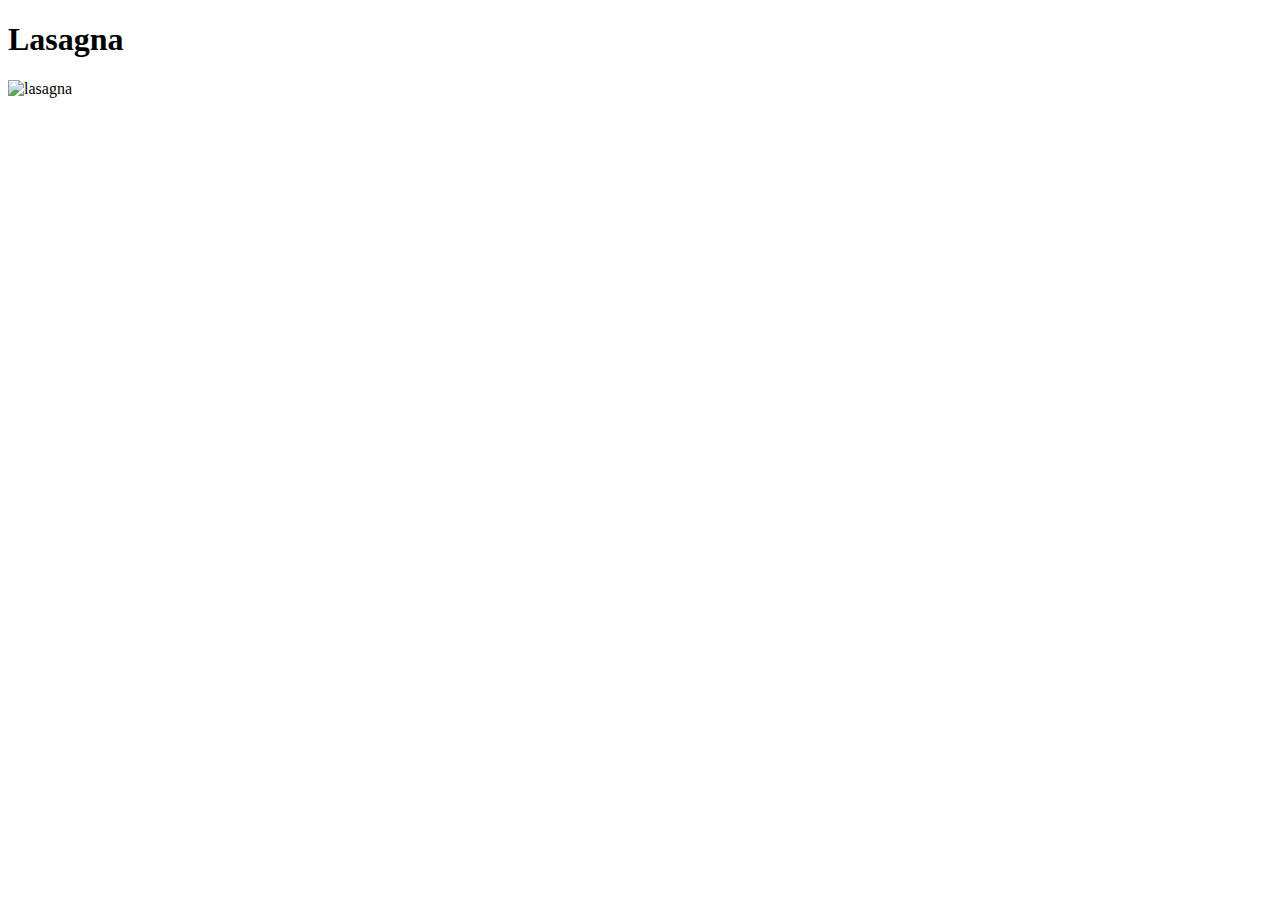
==== recipes/lasagna.html @ bb2ea5e2 "Set up the template" ====
<!DOCTYPE html>
<html lang="en">
    <head>
        <meta charset="UTF-8" />
        <meta http-equiv="X-UA-Compatible" content="IE=edge" />
        <meta name="viewport" content="width=device-width, initial-scale=1.0" />
        <title>Lasagna</title>
        <link rel="stylesheet" href="../styles/styles.css" />
    </head>
    <body>
        <div>
            <h1>Lasagna</h1>
            <img
                src="https://imagesvc.meredithcorp.io/v3/mm/image?url=https%3A%2F%2Fimages.media-allrecipes.com%2Fuserphotos%2F4482027.jpg&w=272&h=272&c=sc&poi=face&q=60"
                alt="lasagna"
            />
        </div>
    </body>
</html>
---- styles/styles.css ----
img {
    width: 100%;
    height: 50vh;
}
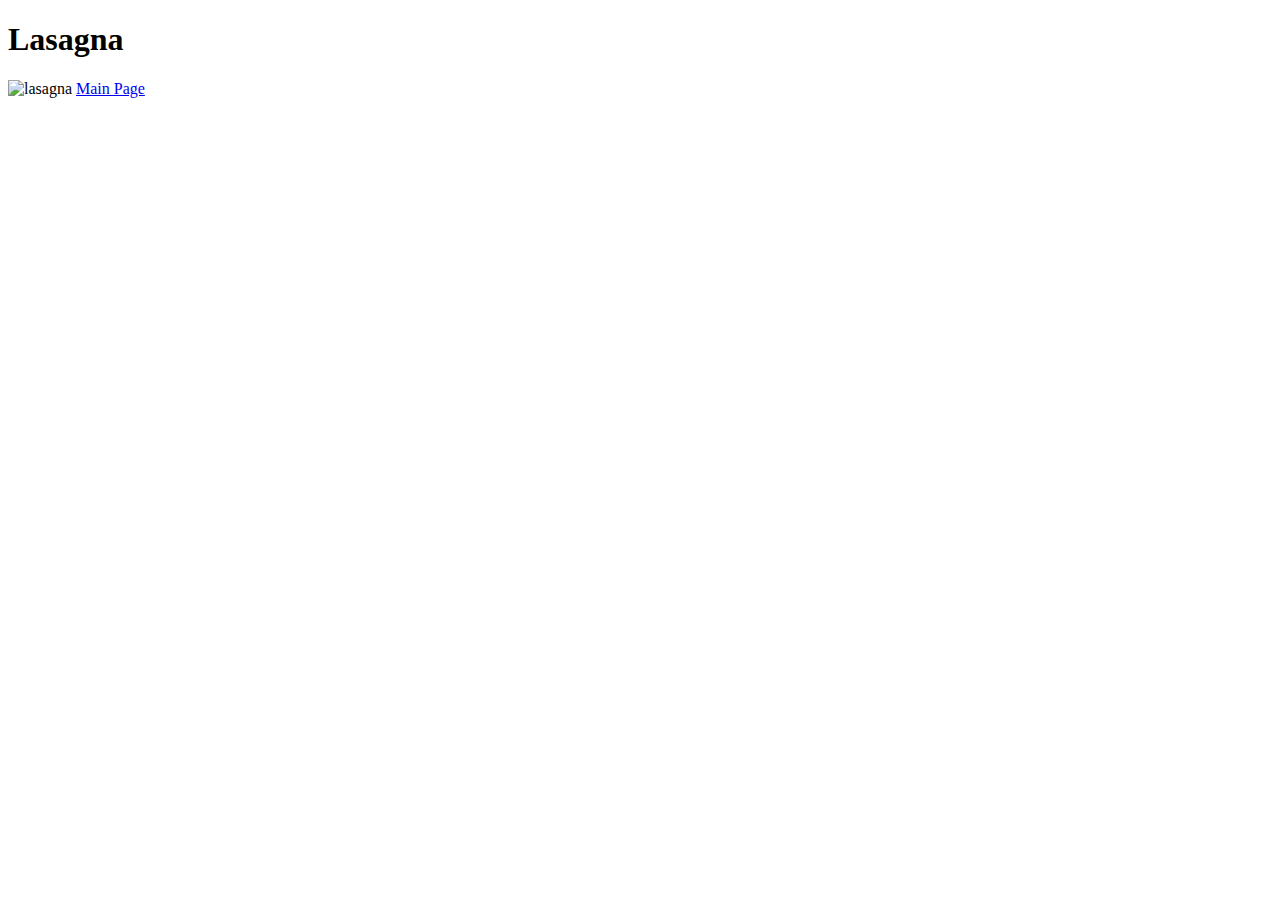
==== commit d1f6b9dc: "added stylesheet links to all the recipe pages and also back to homepage link" ====
--- a/recipes/lasagna.html
+++ b/recipes/lasagna.html
@@ -14,6 +14,7 @@
                 src="https://imagesvc.meredithcorp.io/v3/mm/image?url=https%3A%2F%2Fimages.media-allrecipes.com%2Fuserphotos%2F4482027.jpg&w=272&h=272&c=sc&poi=face&q=60"
                 alt="lasagna"
             />
+            <a href="../index.html">Main Page</a>
         </div>
     </body>
 </html>
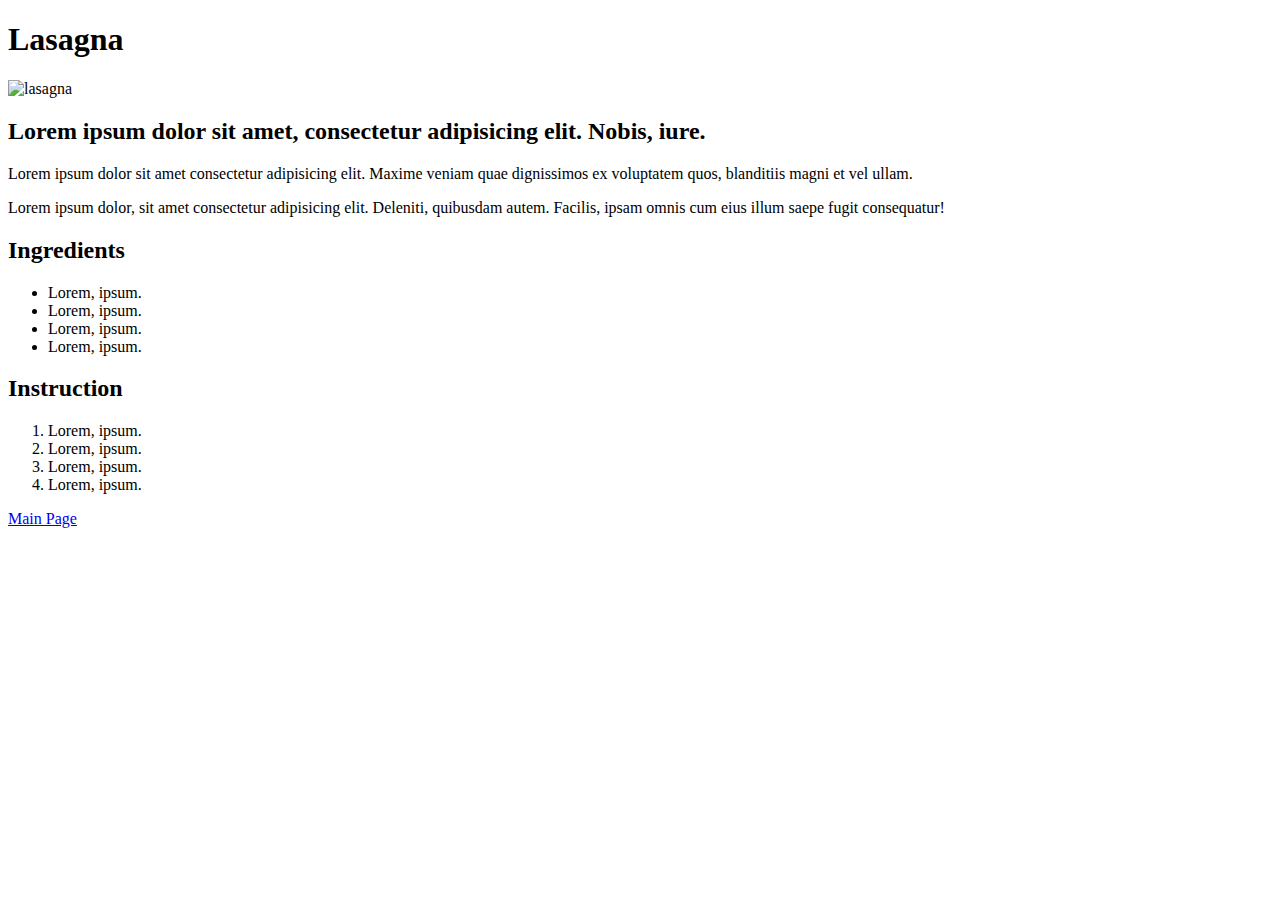
==== commit 745015c0: "added ingredients and instructions along with description to each page" ====
--- a/recipes/lasagna.html
+++ b/recipes/lasagna.html
@@ -14,6 +14,30 @@
                 src="https://imagesvc.meredithcorp.io/v3/mm/image?url=https%3A%2F%2Fimages.media-allrecipes.com%2Fuserphotos%2F4482027.jpg&w=272&h=272&c=sc&poi=face&q=60"
                 alt="lasagna"
             />
+            <h2>Lorem ipsum dolor sit amet, consectetur adipisicing elit. Nobis, iure.</h2>
+            <div class="description">
+                <p>Lorem ipsum dolor sit amet consectetur adipisicing elit. Maxime veniam quae dignissimos ex voluptatem quos, blanditiis magni et vel ullam.</p>
+                <p>Lorem ipsum dolor, sit amet consectetur adipisicing elit. Deleniti, quibusdam autem. Facilis, ipsam omnis cum eius illum saepe fugit consequatur!</p>
+            </div>
+    
+            <div class="ingredients">
+                <h2>Ingredients</h2>
+                <ul>
+                    <li>Lorem, ipsum.</li>
+                    <li>Lorem, ipsum.</li>
+                    <li>Lorem, ipsum.</li>
+                    <li>Lorem, ipsum.</li>
+                </ul>
+            </div>
+            <div class="instructions">
+                <h2>Instruction</h2>
+                <ol>
+                    <li>Lorem, ipsum.</li>
+                    <li>Lorem, ipsum.</li>
+                    <li>Lorem, ipsum.</li>
+                    <li>Lorem, ipsum.</li>
+                </ol>
+            </div>
             <a href="../index.html">Main Page</a>
         </div>
     </body>
